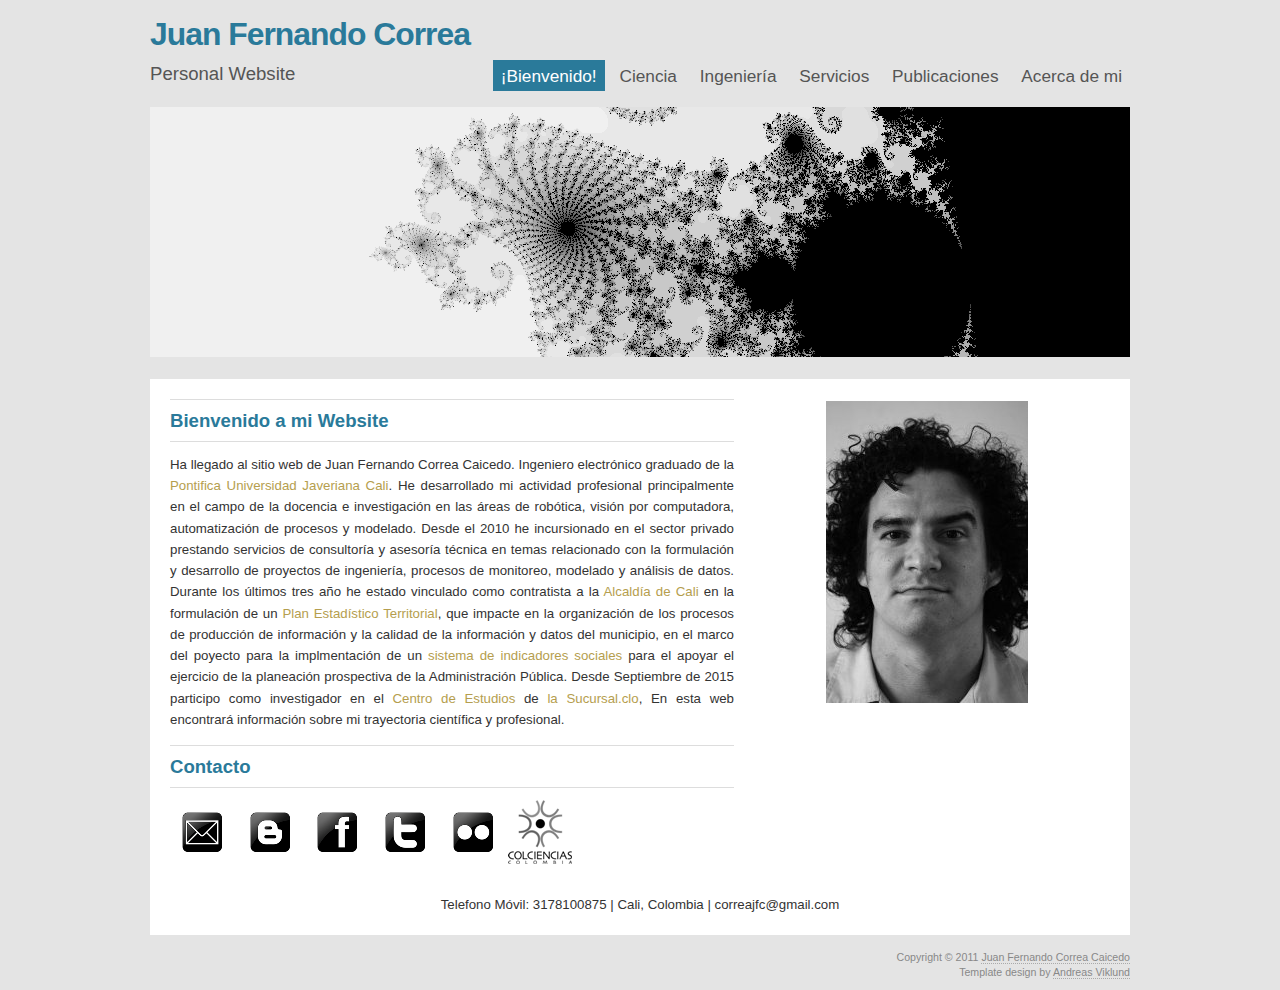
==== index.html @ 13229317 "Sitio web con información académica y profesional" ====
<!DOCTYPE html>
<html xmlns="http://www.w3.org/1999/xhtml" lang="es" xml:lang="en">
<head>
	<meta http-equiv="content-type" content="text/html; charset=utf-8" />
	<meta name="description" content="Juan Fernando Correa WebSite" />
	<meta name="keywords" content="ingenieria, consultoria, investigacion, docencia" />
	<meta name="author" content="Juan Fernando Correa Caicedo" />
	<link rel="stylesheet" type="text/css" href="variant-duo.css" title="Variant Duo" media="screen,projection" />
	<title>Juan Fernando Correa Caidedo</title>
	<script type="text/javascript">

  var _gaq = _gaq || [];
  _gaq.push(['_setAccount', 'UA-23828289-2']);
  _gaq.push(['_trackPageview']);

  (function() {
    var ga = document.createElement('script'); ga.type = 'text/javascript'; ga.async = true;
    ga.src = ('https:' == document.location.protocol ? 'https://ssl' : 'http://www') + '.google-analytics.com/ga.js';
    var s = document.getElementsByTagName('script')[0]; s.parentNode.insertBefore(ga, s);
  })();

</script>
</head>


<body>
<div id="wrap">
	<h1><a href="index.html">Juan Fernando Correa</a></h1>
	<p class="slogan">Personal Website</p>
		
	<div id="menu">
		<p class="menulinks">
		<strong class="hide">Main menu:</strong>
		<a class="menulink active" href="index.html">¡Bienvenido!</a><span class="hide"> | </span>
		<a class="menulink" href="science.html">Ciencia</a><span class="hide"> | </span>
		<a class="menulink" href="engineer.html">Ingeniería</a><span class="hide"> | </span>
		<a class="menulink" href="services.html">Servicios</a><span class="hide"> | </span>
		<a class="menulink" href="pubs.html">Publicaciones</a>
		<a class="menulink" href="personal.html">Acerca de mi</a>
	</p>
	</div>
	
	<img  src="images/header.png" width="980" height="250" alt="Mandelbrot" />

<div id="content">
	
	
    <div class="left">
        <h2>Bienvenido a mi Website</h2>
		<p class="justify">Ha llegado al sitio web de Juan Fernando Correa Caicedo. 
		Ingeniero electrónico graduado de la <a href="http://www.puj.edu.co/Paginas/Facultad/Pregrados/Facultad_Ingenieria/Electronica/PreElectronicaIndex.aspx">Pontifica Universidad Javeriana Cali</a>. 
		
        He desarrollado mi actividad profesional principalmente en el campo de la docencia e investigación en las áreas de robótica, visión por computadora, automatización de procesos y modelado. Desde el 2010 he incursionado en el sector privado prestando servicios de consultoría y asesoría técnica en temas relacionado con la formulación y desarrollo de proyectos de ingeniería, procesos de monitoreo, modelado y análisis de datos. Durante los últimos tres año he estado vinculado como contratista a la <a href="http://www.cali.gov.co/">Alcaldía de Cali</a> en la formulación de un <a href="http://www.cali.gov.co/publicaciones/plan_estadistico_territorial_pub">Plan Estadístico Territorial</a>, que impacte en la organización de los procesos de producción de información y la calidad de la información y datos del municipio, en el marco del poyecto para la implmentación de un <a haref="http://www.cali.gov.co/planeacion/publicaciones/sobre_el_proyecto_sisociales_pub">sistema de indicadores sociales</a> para el apoyar el ejercicio de la planeación prospectiva de la Administración Pública. Desde Septiembre de 2015 participo como investigador en el <a href="http://lasucursal.co/?page_id=3990">Centro de Estudios</a> de <a href="http://lasucursal.co/">la Sucursal.clo</a>, 
		En esta web encontrará información sobre mi trayectoria científica y profesional.</p>
        <h2>Contacto</h2>
			
			
			<p>
			<a href="mailto:correajfc@gmail.com" target="_blank"><img src="images/smail.png" alt="Mail me" />  </a>
			<a href="http://egolectica.blogspot.com/" target="_blank"><img src="images/sblogger.png" alt="Go to Blogger" /></a>
			<a href="http://www.facebook.com/people/Juan-Fernando-Correa-Caicedo/732255436" target="_blank"><img src="images/sfacebook.png" alt="Go to Facebook" /></a>
			<a href="http://twitter.com/#!/correajfc" target="_blank"><img src="images/stwitter.png" alt="Go to Twitter" /></a>
			<a href="http://www.flickr.com/photos/60968781@N00/" target="_blank"><img src="images/sflickr.png" alt="Go to Flicker" /></a>
			<a href="http://201.234.78.173:8081/cvlac/visualizador/generarCurriculoCv.do?cod_rh=0001227211" target="_blank"><img src="images/slogo_colciencias.png" alt="Go to CvLac Colciencias" /></a>			
			</p>
		
		
		       
    </div>
 
    <div class="right">
       <center> 
        <img class="feature" src="images/fotoJFC.jpg" width="202" height="302" alt="Me" />
		</center>
    </div>
 
    <hr class="clear" />
 
    <p class="centered">Telefono Móvil: 3178100875  |  Cali, Colombia | correajfc@gmail.com</p>
	
</div>
<p class="footer">Copyright &copy; 2011 <a href="index.html">Juan Fernando Correa Caicedo</a><br />
		Template design by <a href="http://andreasviklund.com/" target="_blank">Andreas Viklund</a></p>
	
</body>
</html>
---- variant-duo.css ----
/*
Original design: Variant Duo (v1.0 - Oct 08, 2010) - A free xhtml/css website template by Andreas Viklund.
For more information, see http://andreasviklund.com/templates/variant-duo/
*/

/* Main containers */
body {padding:0; margin:0; font:83% tahoma,verdana,sans-serif; background-color:#e4e4e4; color:#333; text-align:center; line-height:1.6em;}
#wrap {width:980px; text-align:left; margin:0 auto;}
#menu {text-align:right;margin-top:-40px;}
#content {background:#fff; text-align:left; padding:20px 20px 5px; margin:15px 0 15px 0;}

/* HTML Tags */
a {text-decoration:none; font-weight:400; color:#b59e4e;}
a:hover {text-decoration:underline;}
a img {border:0;}
h1 {margin:15px auto 10px auto; padding:0; font-size:2.4em; color:#2a7a9a; letter-spacing:-1px; line-height:1.2em;}
h1 a {color:#2a7a9a; font-weight:700; text-decoration:none;}
h1 a:hover {color:#333; text-decoration:none;}
h2 {margin:0 0 12px 0; padding:10px 0; color:#2a7a9a; font-size:1.4em; font-weight:700; border-top: 1px solid #ddd; border-bottom:1px solid #ddd;}
h2 a {font-weight:700;}
h3 {font-size:1.4em;  color:#379FC8; font-weight:400; margin:0 0 10px 0;}
p {margin:0 0 15px 0;}
ul {margin:0 0 15px 20px; padding:0;}
li {margin:0; padding:0 0 0 5px;}

/* Various classes */
.slogan {color:#555; font-size:1.4em; margin:0 0 15px 0; padding:0;}
.feature {border-top:2px solid #fff; border-bottom:2px solid #fff;}
.menulinks {font-size:1.3em; line-height:1.9em; color:#555; margin:0 0 15px 0;}
.menulink {padding:6px 8px 5px 8px; font-weight:400; margin:0 0 0 2px; color:#555;}
.menulink:hover {background-color:#eee; color:#333; text-decoration:none;}
.active {background-color:#2a7a9a; color:#fff;}
.active:hover {background-color:#2a7a9a; color:#fff;}
.footer{font-size:0.8em; clear:both; width:980px; line-height:1.4em; text-align:right; color:#888; font-weight:400; margin-bottom:10px;}
.footer a {color:#888; font-weight:400; text-decoration:none; border-bottom: 1px dotted #aaa;}
.left {float:left; width:60%;}
.right {float:right; width:39%;}
.centered {text-align:center;}
.hide {display:none;}
.clear {clear:both; width:980px; visibility:hidden;}
.justify {text-align:justify;}
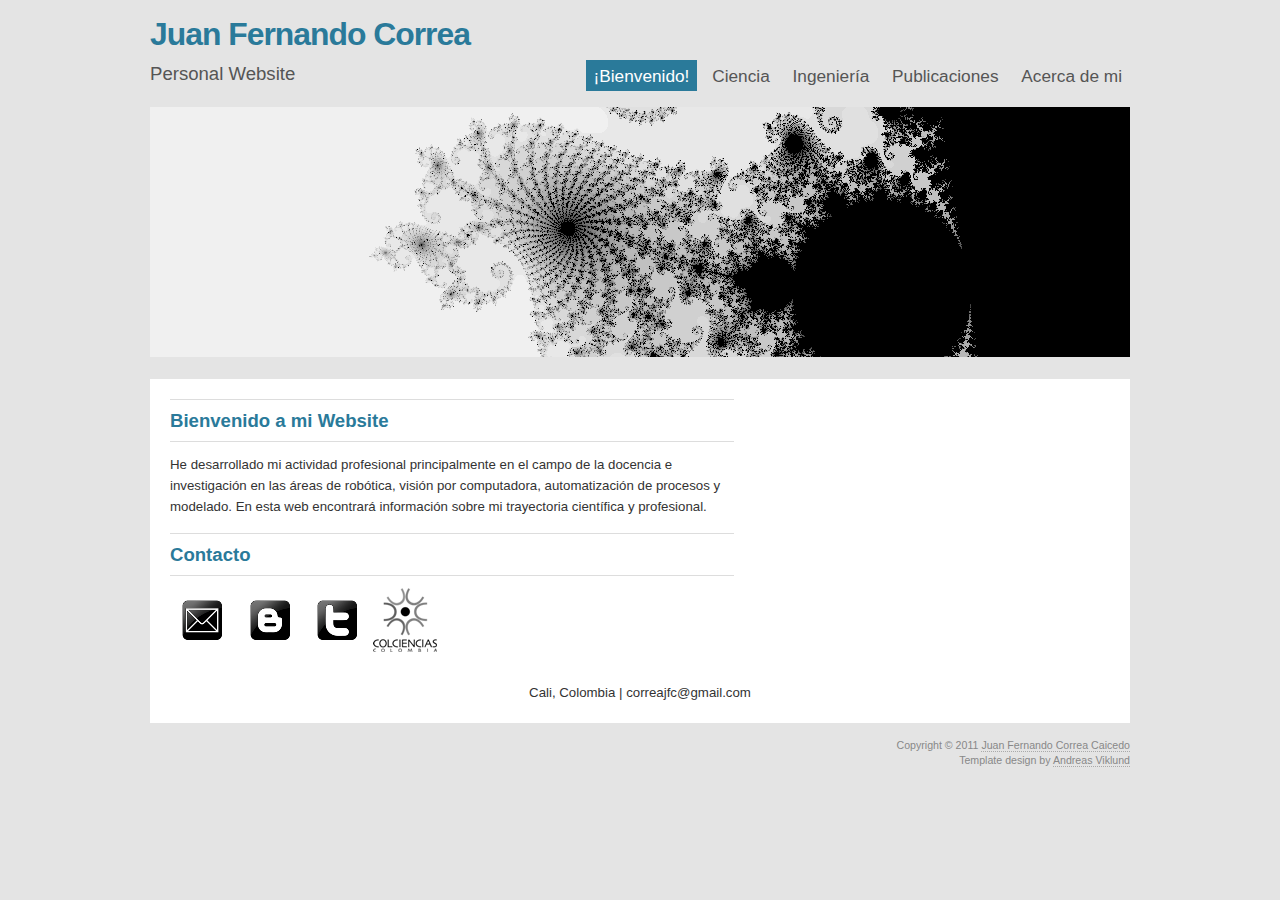
==== commit 1f6a15f8: "Actualización y cambios en los textos" ====
--- a/index.html
+++ b/index.html
@@ -34,7 +34,7 @@
 		<a class="menulink active" href="index.html">¡Bienvenido!</a><span class="hide"> | </span>
 		<a class="menulink" href="science.html">Ciencia</a><span class="hide"> | </span>
 		<a class="menulink" href="engineer.html">Ingeniería</a><span class="hide"> | </span>
-		<a class="menulink" href="services.html">Servicios</a><span class="hide"> | </span>
+<!--		<a class="menulink" href="services.html">Servicios</a><span class="hide"> | </span>-->
 		<a class="menulink" href="pubs.html">Publicaciones</a>
 		<a class="menulink" href="personal.html">Acerca de mi</a>
 	</p>
@@ -47,10 +47,8 @@
 	
     <div class="left">
         <h2>Bienvenido a mi Website</h2>
-		<p class="justify">Ha llegado al sitio web de Juan Fernando Correa Caicedo. 
-		Ingeniero electrónico graduado de la <a href="http://www.puj.edu.co/Paginas/Facultad/Pregrados/Facultad_Ingenieria/Electronica/PreElectronicaIndex.aspx">Pontifica Universidad Javeriana Cali</a>. 
-		
-        He desarrollado mi actividad profesional principalmente en el campo de la docencia e investigación en las áreas de robótica, visión por computadora, automatización de procesos y modelado. Desde el 2010 he incursionado en el sector privado prestando servicios de consultoría y asesoría técnica en temas relacionado con la formulación y desarrollo de proyectos de ingeniería, procesos de monitoreo, modelado y análisis de datos. Durante los últimos tres año he estado vinculado como contratista a la <a href="http://www.cali.gov.co/">Alcaldía de Cali</a> en la formulación de un <a href="http://www.cali.gov.co/publicaciones/plan_estadistico_territorial_pub">Plan Estadístico Territorial</a>, que impacte en la organización de los procesos de producción de información y la calidad de la información y datos del municipio, en el marco del poyecto para la implmentación de un <a haref="http://www.cali.gov.co/planeacion/publicaciones/sobre_el_proyecto_sisociales_pub">sistema de indicadores sociales</a> para el apoyar el ejercicio de la planeación prospectiva de la Administración Pública. Desde Septiembre de 2015 participo como investigador en el <a href="http://lasucursal.co/?page_id=3990">Centro de Estudios</a> de <a href="http://lasucursal.co/">la Sucursal.clo</a>, 
+		<p>
+        He desarrollado mi actividad profesional principalmente en el campo de la docencia e investigación en las áreas de robótica, visión por computadora, automatización de procesos y modelado. 
 		En esta web encontrará información sobre mi trayectoria científica y profesional.</p>
         <h2>Contacto</h2>
 			
@@ -58,9 +56,7 @@
 			<p>
 			<a href="mailto:correajfc@gmail.com" target="_blank"><img src="images/smail.png" alt="Mail me" />  </a>
 			<a href="http://egolectica.blogspot.com/" target="_blank"><img src="images/sblogger.png" alt="Go to Blogger" /></a>
-			<a href="http://www.facebook.com/people/Juan-Fernando-Correa-Caicedo/732255436" target="_blank"><img src="images/sfacebook.png" alt="Go to Facebook" /></a>
 			<a href="http://twitter.com/#!/correajfc" target="_blank"><img src="images/stwitter.png" alt="Go to Twitter" /></a>
-			<a href="http://www.flickr.com/photos/60968781@N00/" target="_blank"><img src="images/sflickr.png" alt="Go to Flicker" /></a>
 			<a href="http://201.234.78.173:8081/cvlac/visualizador/generarCurriculoCv.do?cod_rh=0001227211" target="_blank"><img src="images/slogo_colciencias.png" alt="Go to CvLac Colciencias" /></a>			
 			</p>
 		
@@ -70,13 +66,13 @@
  
     <div class="right">
        <center> 
-        <img class="feature" src="images/fotoJFC.jpg" width="202" height="302" alt="Me" />
+<!--        <img class="feature" src="images/fotoJFC.jpg" width="202" height="302" alt="Me" />-->
 		</center>
     </div>
  
     <hr class="clear" />
  
-    <p class="centered">Telefono Móvil: 3178100875  |  Cali, Colombia | correajfc@gmail.com</p>
+    <p class="centered">Cali, Colombia | correajfc@gmail.com</p>
 	
 </div>
 <p class="footer">Copyright &copy; 2011 <a href="index.html">Juan Fernando Correa Caicedo</a><br />
